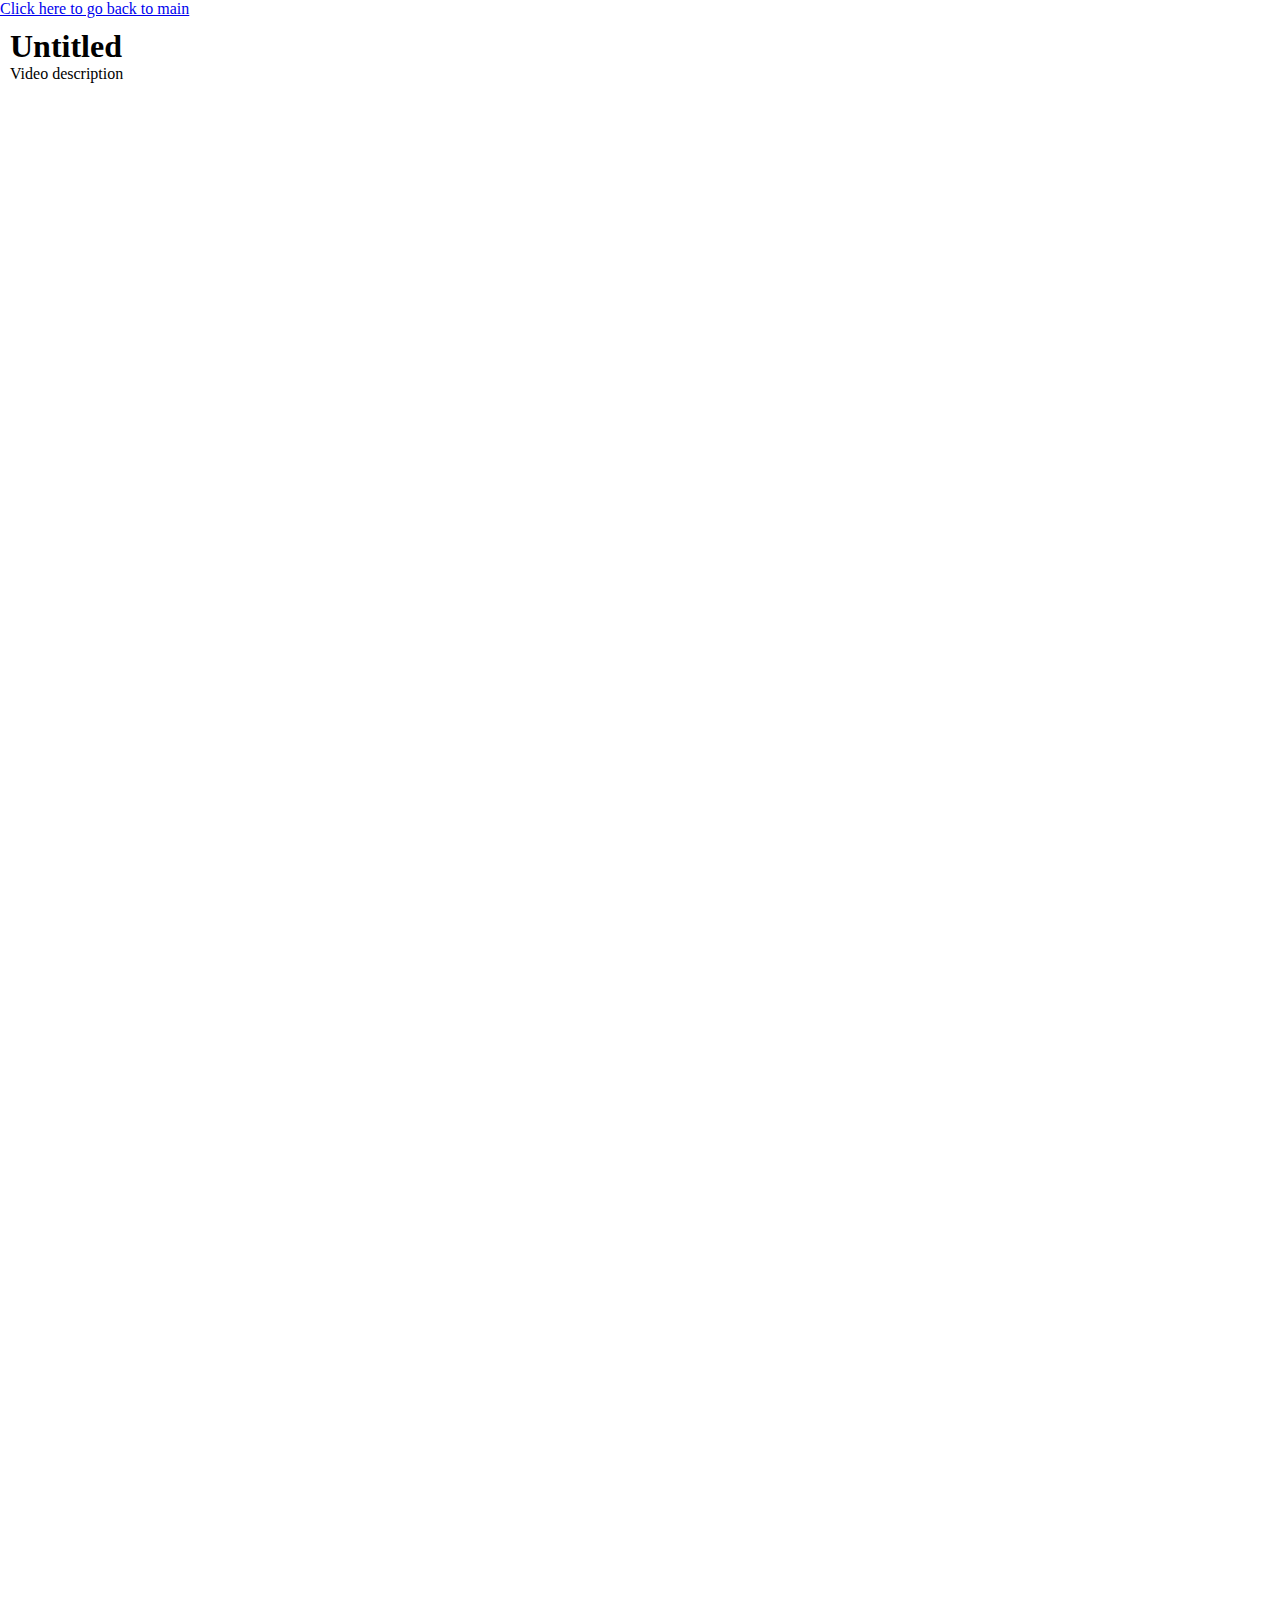
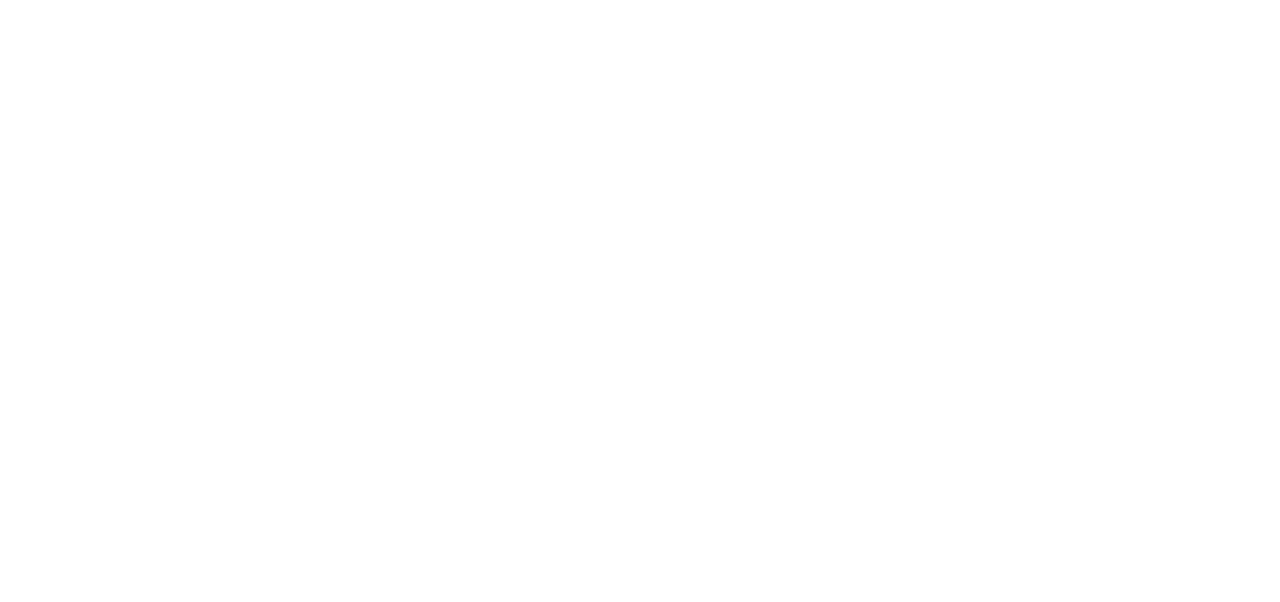
==== video3.html @ 07c1972a "initial commit" ====
<!DOCTYPE html>
<html lang="en">
  <head>
    <meta charset="UTF-8">
    <meta name="viewport" content="width=device-width, initial-scale=1.0">
    <meta http-equiv="X-UA-Compatible" content="ie=edge">
    <title>Rina</title>
    <link rel="stylesheet" href="./style.css">
    <link rel="icon" href="./favicon.ico" type="image/x-icon">
  </head>
  <body>
    <header>
    <title>Untitled</title>
    </header>
    <main>
    
        <a href="./index.html">Click here to go back to main</a>
        <h1>Untitled</h1>
        <p>Video description</p>
        <div style="padding:165.52% 0 0 0;position:relative;"><iframe src="https://player.vimeo.com/video/1069076568?h=8e5bb91c26&amp;badge=0&amp;autopause=0&amp;player_id=0&amp;app_id=58479" frameborder="0" allow="autoplay; fullscreen; picture-in-picture; clipboard-write; encrypted-media" style="position:absolute;top:0;left:0;width:100%;height:100%;" title="Untitled"></iframe></div><script src="https://player.vimeo.com/api/player.js"></script>
    </main>
    
    </body>
</html>
---- style.css ----
body {
    margin: 0;
}

ul {
    list-style: none;
    margin: 0;
    padding: 0px 0px 0px 10px;
}

h1 {
    margin: 0;
    padding: 10px 0px 0px 10px;
}

p {
    margin: 0;
    padding: 0px 0px 0px 10px;
}
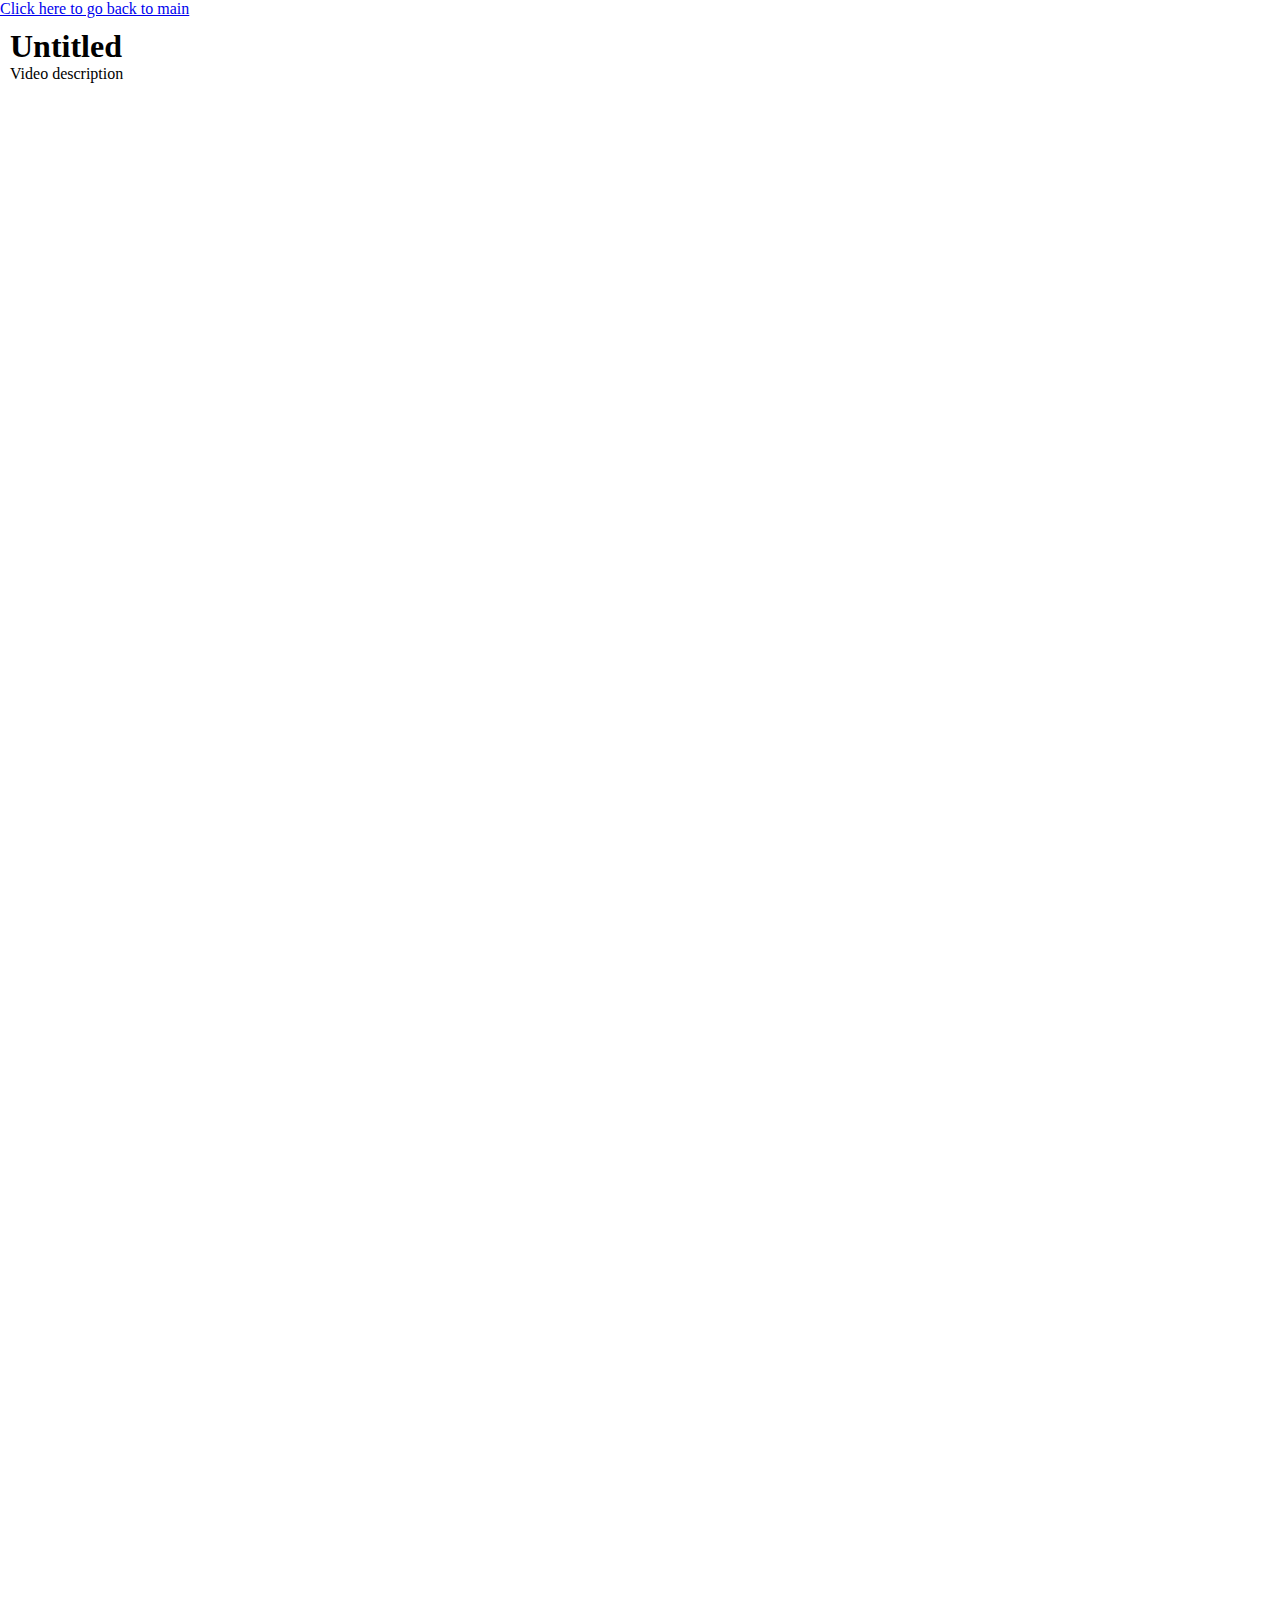
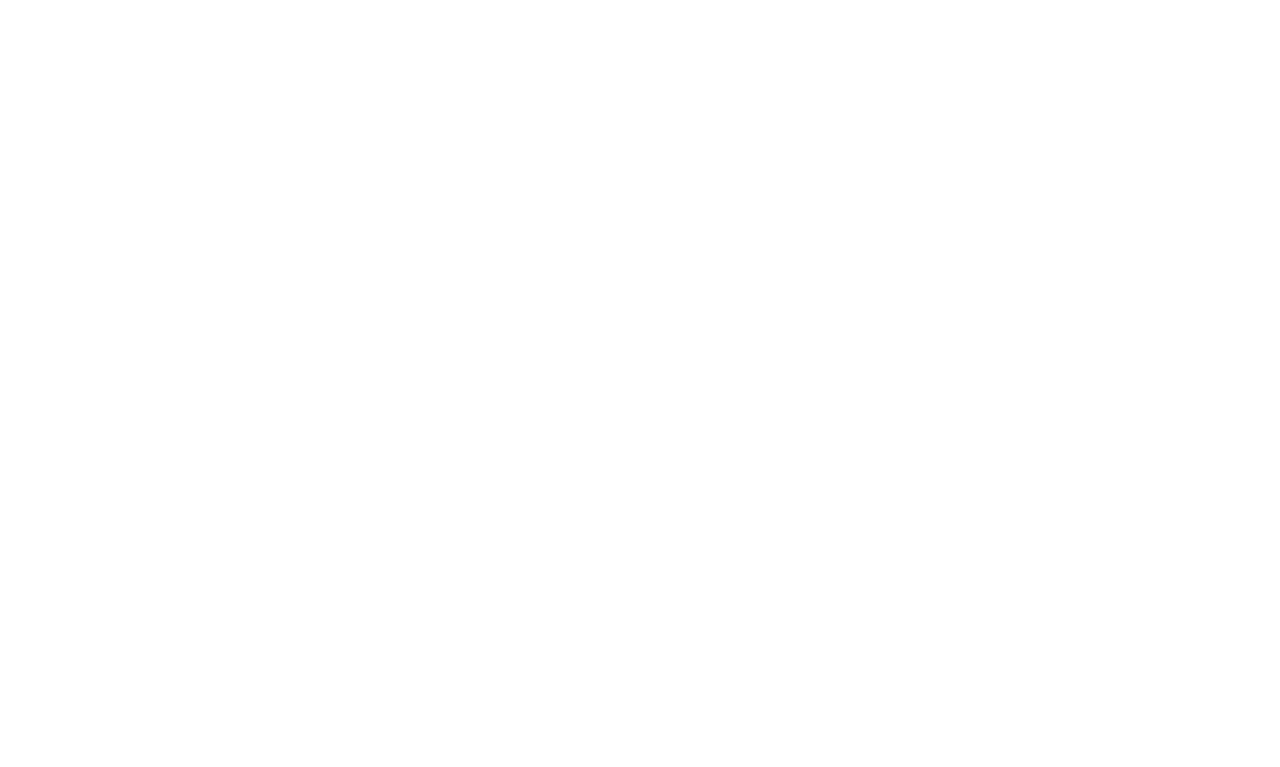
==== commit a708bf7b: "flexbox for vertical videos" ====
--- a/video3.html
+++ b/video3.html
@@ -13,11 +13,16 @@
     <title>Untitled</title>
     </header>
     <main>
-    
+      <div class="vertical-video-page-content">
+        <div class="vertical-video-top-content">
         <a href="./index.html">Click here to go back to main</a>
         <h1>Untitled</h1>
         <p>Video description</p>
-        <div style="padding:165.52% 0 0 0;position:relative;"><iframe src="https://player.vimeo.com/video/1069076568?h=8e5bb91c26&amp;badge=0&amp;autopause=0&amp;player_id=0&amp;app_id=58479" frameborder="0" allow="autoplay; fullscreen; picture-in-picture; clipboard-write; encrypted-media" style="position:absolute;top:0;left:0;width:100%;height:100%;" title="Untitled"></iframe></div><script src="https://player.vimeo.com/api/player.js"></script>
+      </div>
+      <div class="vertical-video-iframe-wrapper">
+        <iframe class='vertical-video-iframe' src="https://player.vimeo.com/video/1069076568?h=8e5bb91c26&amp;badge=0&amp;autopause=0&amp;player_id=0&amp;app_id=58479" frameborder="0" allow="autoplay; fullscreen; picture-in-picture; clipboard-write; encrypted-media" title="Untitled"></iframe>
+      </div>
+      <script src="https://player.vimeo.com/api/player.js"></script>
     </main>
     
     </body>
--- a/style.css
+++ b/style.css
@@ -16,4 +16,20 @@
 p {
     margin: 0;
     padding: 0px 0px 0px 10px;
+}
+
+.vertical-video-page-content {
+    display: flex;
+    flex-direction: column;
+    height: 100vh;
+}
+
+.vertical-video-iframe-wrapper {
+    flex-grow: 1;
+}
+
+.vertical-video-iframe {
+    height: 100%;
+    aspect-ratio: 9 / 16;
+    min-height: 500px;
 }